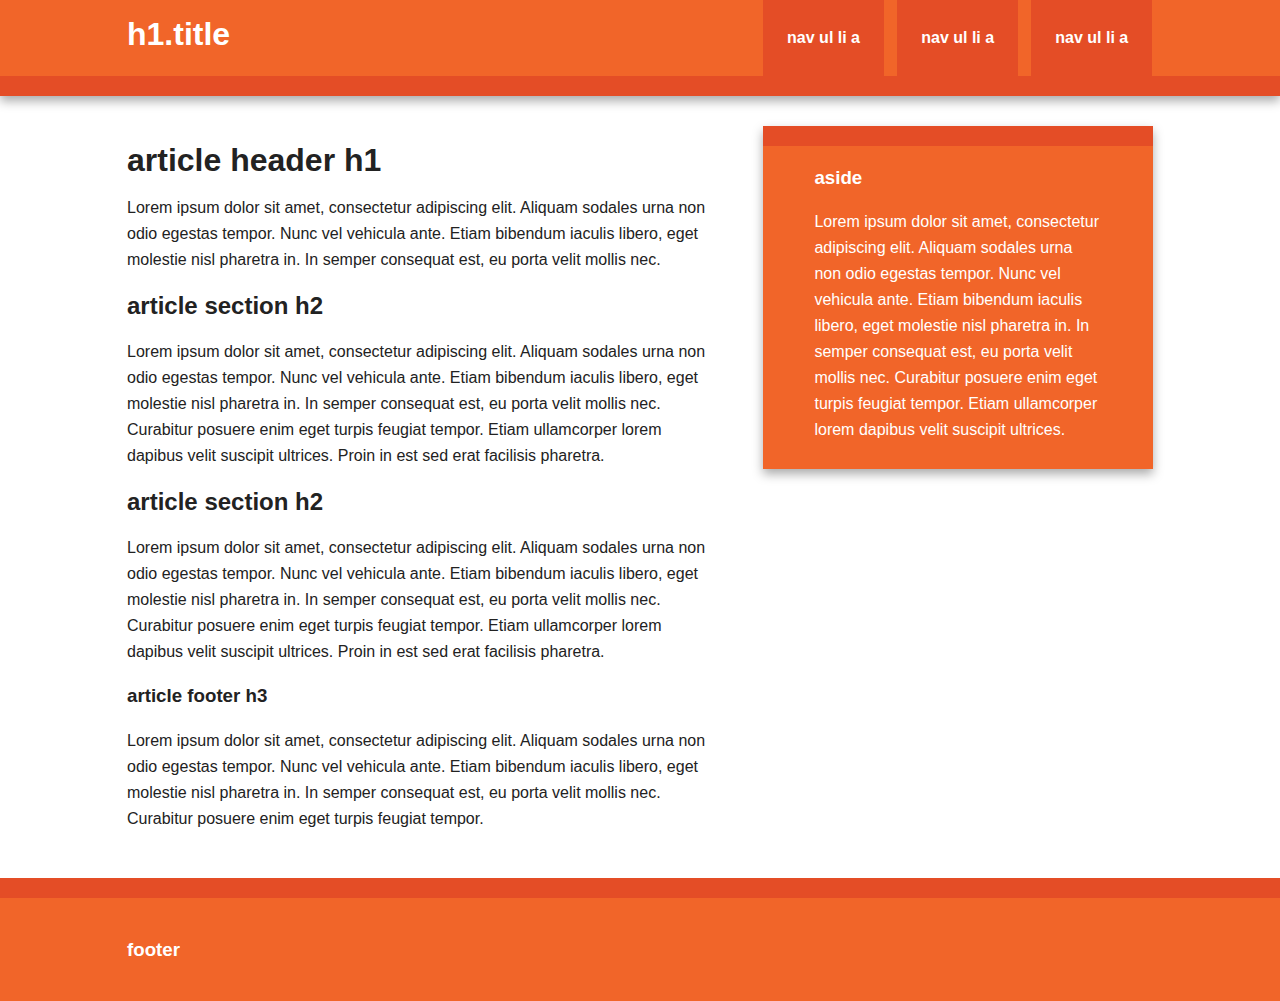
==== EssayHelper/src/interface/initializr/index.html @ 9cc9cd31 "HTML Stuff idk where David is" ====
<!DOCTYPE html>
<!--[if lt IE 7]>      <html class="no-js lt-ie9 lt-ie8 lt-ie7"> <![endif]-->
<!--[if IE 7]>         <html class="no-js lt-ie9 lt-ie8"> <![endif]-->
<!--[if IE 8]>         <html class="no-js lt-ie9"> <![endif]-->
<!--[if gt IE 8]><!--> <html class="no-js"> <!--<![endif]-->
    <head>
        <meta charset="utf-8">
        <meta http-equiv="X-UA-Compatible" content="IE=edge,chrome=1">
        <title></title>
        <meta name="description" content="">
        <meta name="viewport" content="width=device-width, initial-scale=1">

        <link rel="stylesheet" href="css/normalize.min.css">
        <link rel="stylesheet" href="css/main.css">

        <script src="js/vendor/modernizr-2.6.2-respond-1.1.0.min.js"></script>
    </head>
    <body>
        <!--[if lt IE 7]>
            <p class="browsehappy">You are using an <strong>outdated</strong> browser. Please <a href="http://browsehappy.com/">upgrade your browser</a> to improve your experience.</p>
        <![endif]-->

        <div class="header-container">
            <header class="wrapper clearfix">
                <h1 class="title">h1.title</h1>
                <nav>
                    <ul>
                        <li><a href="#">nav ul li a</a></li>
                        <li><a href="#">nav ul li a</a></li>
                        <li><a href="#">nav ul li a</a></li>
                    </ul>
                </nav>
            </header>
        </div>

        <div class="main-container">
            <div class="main wrapper clearfix">

                <article>
                    <header>
                        <h1>article header h1</h1>
                        <p>Lorem ipsum dolor sit amet, consectetur adipiscing elit. Aliquam sodales urna non odio egestas tempor. Nunc vel vehicula ante. Etiam bibendum iaculis libero, eget molestie nisl pharetra in. In semper consequat est, eu porta velit mollis nec.</p>
                    </header>
                    <section>
                        <h2>article section h2</h2>
                        <p>Lorem ipsum dolor sit amet, consectetur adipiscing elit. Aliquam sodales urna non odio egestas tempor. Nunc vel vehicula ante. Etiam bibendum iaculis libero, eget molestie nisl pharetra in. In semper consequat est, eu porta velit mollis nec. Curabitur posuere enim eget turpis feugiat tempor. Etiam ullamcorper lorem dapibus velit suscipit ultrices. Proin in est sed erat facilisis pharetra.</p>
                    </section>
                    <section>
                        <h2>article section h2</h2>
                        <p>Lorem ipsum dolor sit amet, consectetur adipiscing elit. Aliquam sodales urna non odio egestas tempor. Nunc vel vehicula ante. Etiam bibendum iaculis libero, eget molestie nisl pharetra in. In semper consequat est, eu porta velit mollis nec. Curabitur posuere enim eget turpis feugiat tempor. Etiam ullamcorper lorem dapibus velit suscipit ultrices. Proin in est sed erat facilisis pharetra.</p>
                    </section>
                    <footer>
                        <h3>article footer h3</h3>
                        <p>Lorem ipsum dolor sit amet, consectetur adipiscing elit. Aliquam sodales urna non odio egestas tempor. Nunc vel vehicula ante. Etiam bibendum iaculis libero, eget molestie nisl pharetra in. In semper consequat est, eu porta velit mollis nec. Curabitur posuere enim eget turpis feugiat tempor.</p>
                    </footer>
                </article>

                <aside>
                    <h3>aside</h3>
                    <p>Lorem ipsum dolor sit amet, consectetur adipiscing elit. Aliquam sodales urna non odio egestas tempor. Nunc vel vehicula ante. Etiam bibendum iaculis libero, eget molestie nisl pharetra in. In semper consequat est, eu porta velit mollis nec. Curabitur posuere enim eget turpis feugiat tempor. Etiam ullamcorper lorem dapibus velit suscipit ultrices.</p>
                </aside>

            </div> <!-- #main -->
        </div> <!-- #main-container -->

        <div class="footer-container">
            <footer class="wrapper">
                <h3>footer</h3>
            </footer>
        </div>

        <script src="//ajax.googleapis.com/ajax/libs/jquery/1.11.0/jquery.min.js"></script>
        <script>window.jQuery || document.write('<script src="js/vendor/jquery-1.11.0.min.js"><\/script>')</script>

        <script src="js/plugins.js"></script>
        <script src="js/main.js"></script>

        <!-- Google Analytics: change UA-XXXXX-X to be your site's ID. -->
        <script>
            (function(b,o,i,l,e,r){b.GoogleAnalyticsObject=l;b[l]||(b[l]=
            function(){(b[l].q=b[l].q||[]).push(arguments)});b[l].l=+new Date;
            e=o.createElement(i);r=o.getElementsByTagName(i)[0];
            e.src='//www.google-analytics.com/analytics.js';
            r.parentNode.insertBefore(e,r)}(window,document,'script','ga'));
            ga('create','UA-XXXXX-X');ga('send','pageview');
        </script>
    </body>
</html>
---- EssayHelper/src/interface/initializr/css/main.css ----
/*! HTML5 Boilerplate v4.3.0 | MIT License | http://h5bp.com/ */

html,
button,
input,
select,
textarea {
    color: #222;
}

html {
    font-size: 1em;
    line-height: 1.4;
}

::-moz-selection {
    background: #b3d4fc;
    text-shadow: none;
}

::selection {
    background: #b3d4fc;
    text-shadow: none;
}

hr {
    display: block;
    height: 1px;
    border: 0;
    border-top: 1px solid #ccc;
    margin: 1em 0;
    padding: 0;
}

audio,
canvas,
img,
video {
    vertical-align: middle;
}

fieldset {
    border: 0;
    margin: 0;
    padding: 0;
}

textarea {
    resize: vertical;
}

.browsehappy {
    margin: 0.2em 0;
    background: #ccc;
    color: #000;
    padding: 0.2em 0;
}


/* ===== Initializr Styles ==================================================
   Author: Jonathan Verrecchia - verekia.com/initializr/responsive-template
   ========================================================================== */

body {
    font: 16px/26px Helvetica, Helvetica Neue, Arial;
}

.wrapper {
    width: 90%;
    margin: 0 5%;
}

/* ===================
    ALL: Orange Theme
   =================== */

.header-container {
    border-bottom: 20px solid #e44d26;
}

.footer-container,
.main aside {
    border-top: 20px solid #e44d26;
}

.header-container,
.footer-container,
.main aside {
    background: #f16529;
}

.title {
    color: white;
}

/* ==============
    MOBILE: Menu
   ============== */

nav ul {
    margin: 0;
    padding: 0;
}

nav a {
    display: block;
    margin-bottom: 10px;
    padding: 15px 0;

    text-align: center;
    text-decoration: none;
    font-weight: bold;

    color: white;
    background: #e44d26;
}

nav a:hover,
nav a:visited {
    color: white;
}

nav a:hover {
    text-decoration: underline;
}

/* ==============
    MOBILE: Main
   ============== */

.main {
    padding: 30px 0;
}

.main article h1 {
    font-size: 2em;
}

.main aside {
    color: white;
    padding: 0px 5% 10px;
}

.footer-container footer {
    color: white;
    padding: 20px 0;
}

/* ===============
    ALL: IE Fixes
   =============== */

.ie7 .title {
    padding-top: 20px;
}

/* ==========================================================================
   Author's custom styles
   ========================================================================== */















/* ==========================================================================
   Media Queries
   ========================================================================== */

@media only screen and (min-width: 480px) {

/* ====================
    INTERMEDIATE: Menu
   ==================== */

    nav a {
        float: left;
        width: 27%;
        margin: 0 1.7%;
        padding: 25px 2%;
        margin-bottom: 0;
    }

    nav li:first-child a {
        margin-left: 0;
    }

    nav li:last-child a {
        margin-right: 0;
    }

/* ========================
    INTERMEDIATE: IE Fixes
   ======================== */

    nav ul li {
        display: inline;
    }

    .oldie nav a {
        margin: 0 0.7%;
    }
}

@media only screen and (min-width: 768px) {

/* ====================
    WIDE: CSS3 Effects
   ==================== */

    .header-container,
    .main aside {
        -webkit-box-shadow: 0 5px 10px #aaa;
           -moz-box-shadow: 0 5px 10px #aaa;
                box-shadow: 0 5px 10px #aaa;
    }

/* ============
    WIDE: Menu
   ============ */

    .title {
        float: left;
    }

    nav {
        float: right;
        width: 38%;
    }

/* ============
    WIDE: Main
   ============ */

    .main article {
        float: left;
        width: 57%;
    }

    .main aside {
        float: right;
        width: 28%;
    }
}

@media only screen and (min-width: 1140px) {

/* ===============
    Maximal Width
   =============== */

    .wrapper {
        width: 1026px; /* 1140px - 10% for margins */
        margin: 0 auto;
    }
}

/* ==========================================================================
   Helper classes
   ========================================================================== */

.ir {
    background-color: transparent;
    border: 0;
    overflow: hidden;
    *text-indent: -9999px;
}

.ir:before {
    content: "";
    display: block;
    width: 0;
    height: 150%;
}

.hidden {
    display: none !important;
    visibility: hidden;
}

.visuallyhidden {
    border: 0;
    clip: rect(0 0 0 0);
    height: 1px;
    margin: -1px;
    overflow: hidden;
    padding: 0;
    position: absolute;
    width: 1px;
}

.visuallyhidden.focusable:active,
.visuallyhidden.focusable:focus {
    clip: auto;
    height: auto;
    margin: 0;
    overflow: visible;
    position: static;
    width: auto;
}

.invisible {
    visibility: hidden;
}

.clearfix:before,
.clearfix:after {
    content: " ";
    display: table;
}

.clearfix:after {
    clear: both;
}

.clearfix {
    *zoom: 1;
}

/* ==========================================================================
   Print styles
   ========================================================================== */

@media print {
    * {
        background: transparent !important;
        color: #000 !important;
        box-shadow: none !important;
        text-shadow: none !important;
    }

    a,
    a:visited {
        text-decoration: underline;
    }

    a[href]:after {
        content: " (" attr(href) ")";
    }

    abbr[title]:after {
        content: " (" attr(title) ")";
    }

    .ir a:after,
    a[href^="javascript:"]:after,
    a[href^="#"]:after {
        content: "";
    }

    pre,
    blockquote {
        border: 1px solid #999;
        page-break-inside: avoid;
    }

    thead {
        display: table-header-group;
    }

    tr,
    img {
        page-break-inside: avoid;
    }

    img {
        max-width: 100% !important;
    }

    @page {
        margin: 0.5cm;
    }

    p,
    h2,
    h3 {
        orphans: 3;
        widows: 3;
    }

    h2,
    h3 {
        page-break-after: avoid;
    }
}
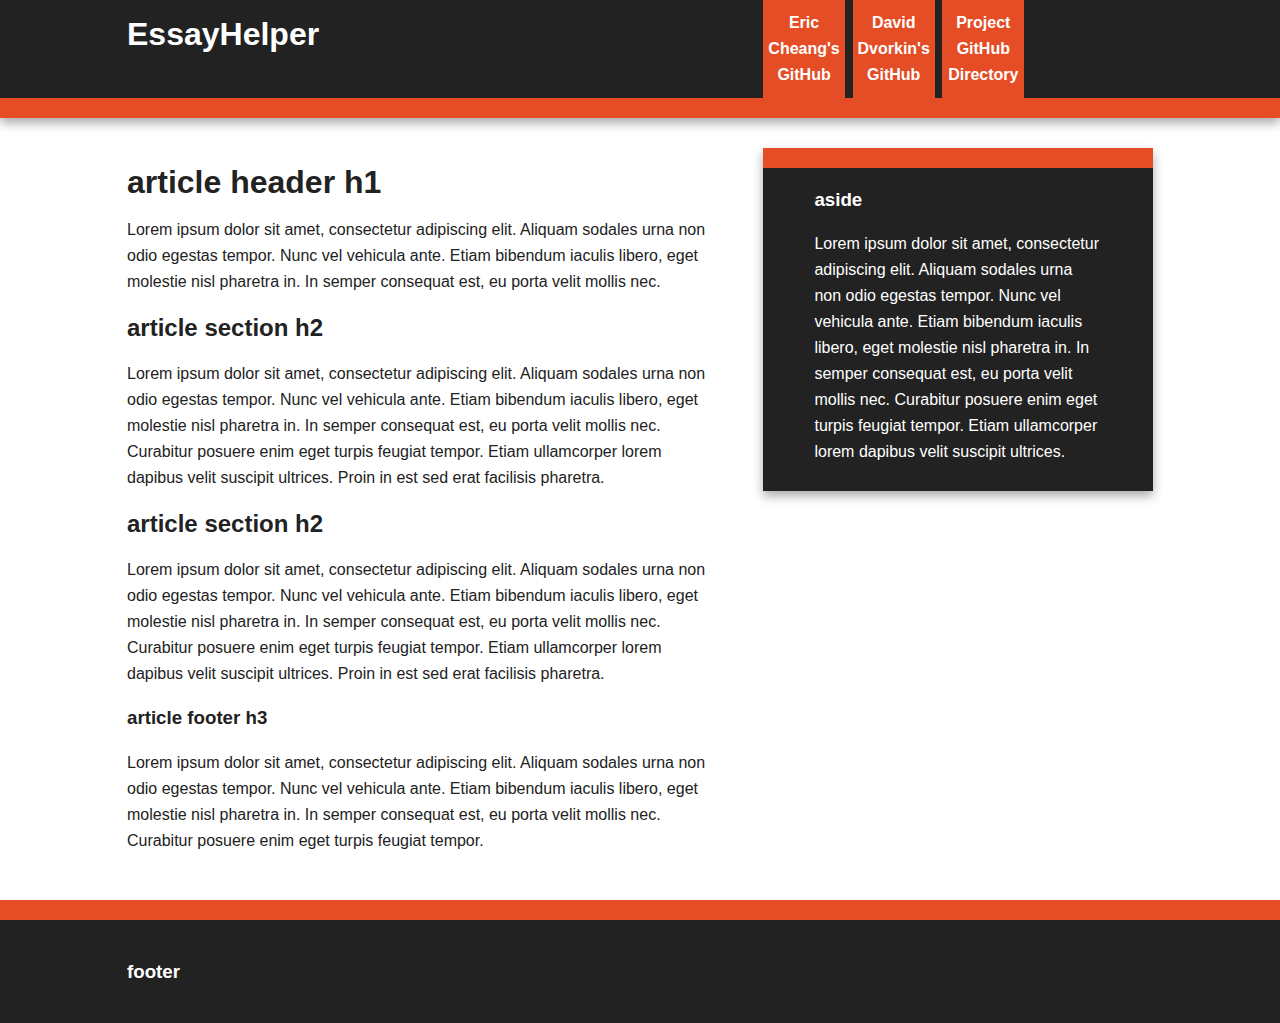
==== commit 4292b988: "Finally fixed GitHub" ====
--- a/EssayHelper/src/interface/initializr/index.html
+++ b/EssayHelper/src/interface/initializr/index.html
@@ -1,9 +1,4 @@
-<!DOCTYPE html>
-<!--[if lt IE 7]>      <html class="no-js lt-ie9 lt-ie8 lt-ie7"> <![endif]-->
-<!--[if IE 7]>         <html class="no-js lt-ie9 lt-ie8"> <![endif]-->
-<!--[if IE 8]>         <html class="no-js lt-ie9"> <![endif]-->
-<!--[if gt IE 8]><!--> <html class="no-js"> <!--<![endif]-->
-    <head>
+<html class=" js flexbox canvas canvastext webgl no-touch geolocation postmessage websqldatabase indexeddb hashchange history draganddrop websockets rgba hsla multiplebgs backgroundsize borderimage borderradius boxshadow textshadow opacity cssanimations csscolumns cssgradients cssreflections csstransforms csstransforms3d csstransitions fontface generatedcontent video audio localstorage sessionstorage webworkers applicationcache svg inlinesvg smil svgclippaths"><!--<![endif]--><head>
         <meta charset="utf-8">
         <meta http-equiv="X-UA-Compatible" content="IE=edge,chrome=1">
         <title></title>
@@ -13,7 +8,7 @@
         <link rel="stylesheet" href="css/normalize.min.css">
         <link rel="stylesheet" href="css/main.css">
 
-        <script src="js/vendor/modernizr-2.6.2-respond-1.1.0.min.js"></script>
+        <script src="//www.google-analytics.com/analytics.js"></script><script src="js/vendor/modernizr-2.6.2-respond-1.1.0.min.js"></script>
     </head>
     <body>
         <!--[if lt IE 7]>
@@ -22,12 +17,12 @@
 
         <div class="header-container">
             <header class="wrapper clearfix">
-                <h1 class="title">h1.title</h1>
+                <h1 class="title">EssayHelper</h1>
                 <nav>
                     <ul>
-                        <li><a href="#">nav ul li a</a></li>
-                        <li><a href="#">nav ul li a</a></li>
-                        <li><a href="#">nav ul li a</a></li>
+                        <li><a href="https://github.com/Eric-Cheang">Eric Cheang's GitHub</a></li>
+                        <li><a href="https://github.com/ddvorkin">David Dvorkin's GitHub</a></li>
+                        <li><a href="https://github.com/ddvorkin/Final-pd1-Eric-David-EssayHelper">Project GitHub Directory</a></li>
                     </ul>
                 </nav>
             </header>
@@ -70,7 +65,7 @@
         </div>
 
         <script src="//ajax.googleapis.com/ajax/libs/jquery/1.11.0/jquery.min.js"></script>
-        <script>window.jQuery || document.write('<script src="js/vendor/jquery-1.11.0.min.js"><\/script>')</script>
+        <script>window.jQuery || document.write('<script src="js/vendor/jquery-1.11.0.min.js"><\/script>')</script><script src="js/vendor/jquery-1.11.0.min.js"></script>
 
         <script src="js/plugins.js"></script>
         <script src="js/main.js"></script>
@@ -84,5 +79,6 @@
             r.parentNode.insertBefore(e,r)}(window,document,'script','ga'));
             ga('create','UA-XXXXX-X');ga('send','pageview');
         </script>
-    </body>
-</html>
+    
+
+</body></html>--- a/EssayHelper/src/interface/initializr/css/main.css
+++ b/EssayHelper/src/interface/initializr/css/main.css
@@ -86,7 +86,7 @@
 .header-container,
 .footer-container,
 .main aside {
-    background: #f16529;
+    background: #222;
 }
 
 .title {
@@ -184,9 +184,9 @@
 
     nav a {
         float: left;
-        width: 27%;
-        margin: 0 1.7%;
-        padding: 25px 2%;
+        width: 20%;  /*27*/
+        margin: 0 1.0%; /*1.7*/
+        padding: 10px 0.5%; /*25px 2%*/
         margin-bottom: 0;
     }
 
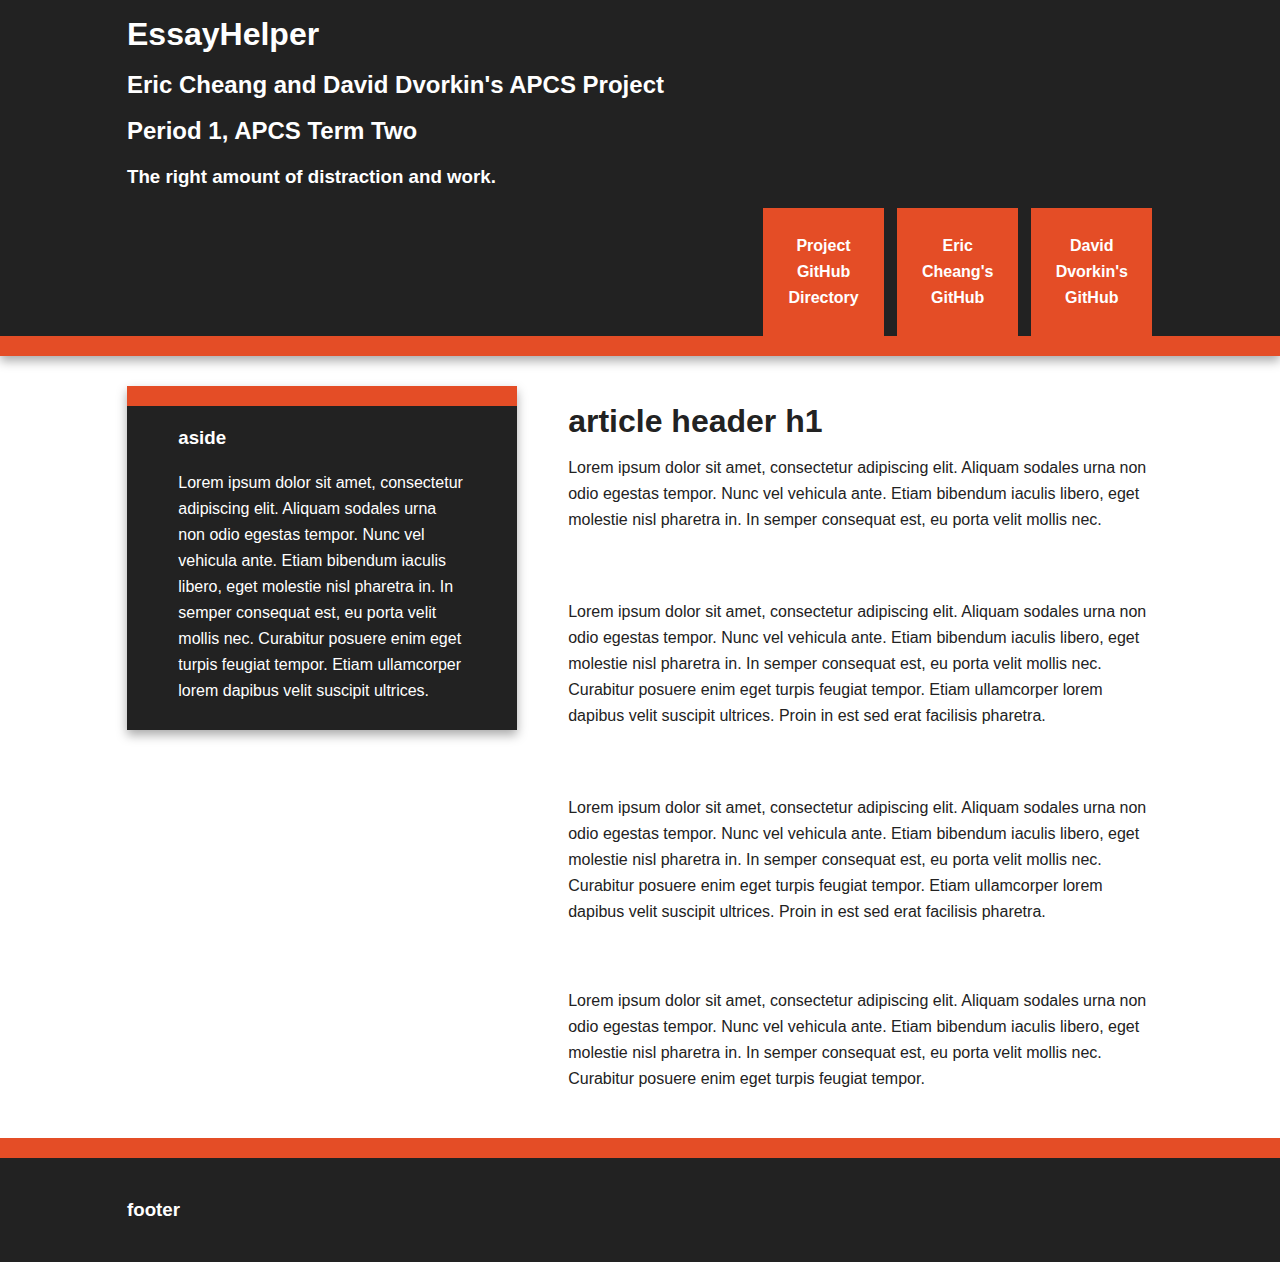
==== commit 63699c7e: "Played around with HTML" ====
--- a/EssayHelper/src/interface/initializr/index.html
+++ b/EssayHelper/src/interface/initializr/index.html
@@ -18,11 +18,16 @@
         <div class="header-container">
             <header class="wrapper clearfix">
                 <h1 class="title">EssayHelper</h1>
+                <br>
+                <br>
+                <h2>Eric Cheang and David Dvorkin's APCS Project</h2>
+                <p style="font-size:5px"><h2>Period 1, APCS Term Two</h2></p>
+                <h3>The right amount of distraction and work.</h3>
                 <nav>
                     <ul>
+                        <li><a href="https://github.com/ddvorkin/Final-pd1-Eric-David-EssayHelper">Project GitHub Directory</a></li>
                         <li><a href="https://github.com/Eric-Cheang">Eric Cheang's GitHub</a></li>
                         <li><a href="https://github.com/ddvorkin">David Dvorkin's GitHub</a></li>
-                        <li><a href="https://github.com/ddvorkin/Final-pd1-Eric-David-EssayHelper">Project GitHub Directory</a></li>
                     </ul>
                 </nav>
             </header>
@@ -30,6 +35,15 @@
 
         <div class="main-container">
             <div class="main wrapper clearfix">
+                
+                <!---TOPCUT--->
+                
+                <aside>
+                    <h3>aside</h3>
+                    <p>Lorem ipsum dolor sit amet, consectetur adipiscing elit. Aliquam sodales urna non odio egestas tempor. Nunc vel vehicula ante. Etiam bibendum iaculis libero, eget molestie nisl pharetra in. In semper consequat est, eu porta velit mollis nec. Curabitur posuere enim eget turpis feugiat tempor. Etiam ullamcorper lorem dapibus velit suscipit ultrices.</p>
+                </aside>
+                
+                <!---BOTTOMCUT--->                
 
                 <article>
                     <header>
@@ -49,11 +63,6 @@
                         <p>Lorem ipsum dolor sit amet, consectetur adipiscing elit. Aliquam sodales urna non odio egestas tempor. Nunc vel vehicula ante. Etiam bibendum iaculis libero, eget molestie nisl pharetra in. In semper consequat est, eu porta velit mollis nec. Curabitur posuere enim eget turpis feugiat tempor.</p>
                     </footer>
                 </article>
-
-                <aside>
-                    <h3>aside</h3>
-                    <p>Lorem ipsum dolor sit amet, consectetur adipiscing elit. Aliquam sodales urna non odio egestas tempor. Nunc vel vehicula ante. Etiam bibendum iaculis libero, eget molestie nisl pharetra in. In semper consequat est, eu porta velit mollis nec. Curabitur posuere enim eget turpis feugiat tempor. Etiam ullamcorper lorem dapibus velit suscipit ultrices.</p>
-                </aside>
 
             </div> <!-- #main -->
         </div> <!-- #main-container -->
--- a/EssayHelper/src/interface/initializr/css/main.css
+++ b/EssayHelper/src/interface/initializr/css/main.css
@@ -93,6 +93,14 @@
     color: white;
 }
 
+h2{
+    color: white;
+}
+
+h3{
+    color: white;
+}
+
 /* ==============
     MOBILE: Menu
    ============== */
@@ -184,9 +192,9 @@
 
     nav a {
         float: left;
-        width: 20%;  /*27*/
-        margin: 0 1.0%; /*1.7*/
-        padding: 10px 0.5%; /*25px 2%*/
+        width: 27%;  /*27*/
+        margin: 0 1.7%; /*1.7*/
+        padding: 25px 2%; /*25px 2%*/
         margin-bottom: 0;
     }
 
@@ -242,12 +250,12 @@
    ============ */
 
     .main article {
+        float: right;
+        width: 57%;
+    }
+    
+    .main aside {
         float: left;
-        width: 57%;
-    }
-
-    .main aside {
-        float: right;
         width: 28%;
     }
 }
